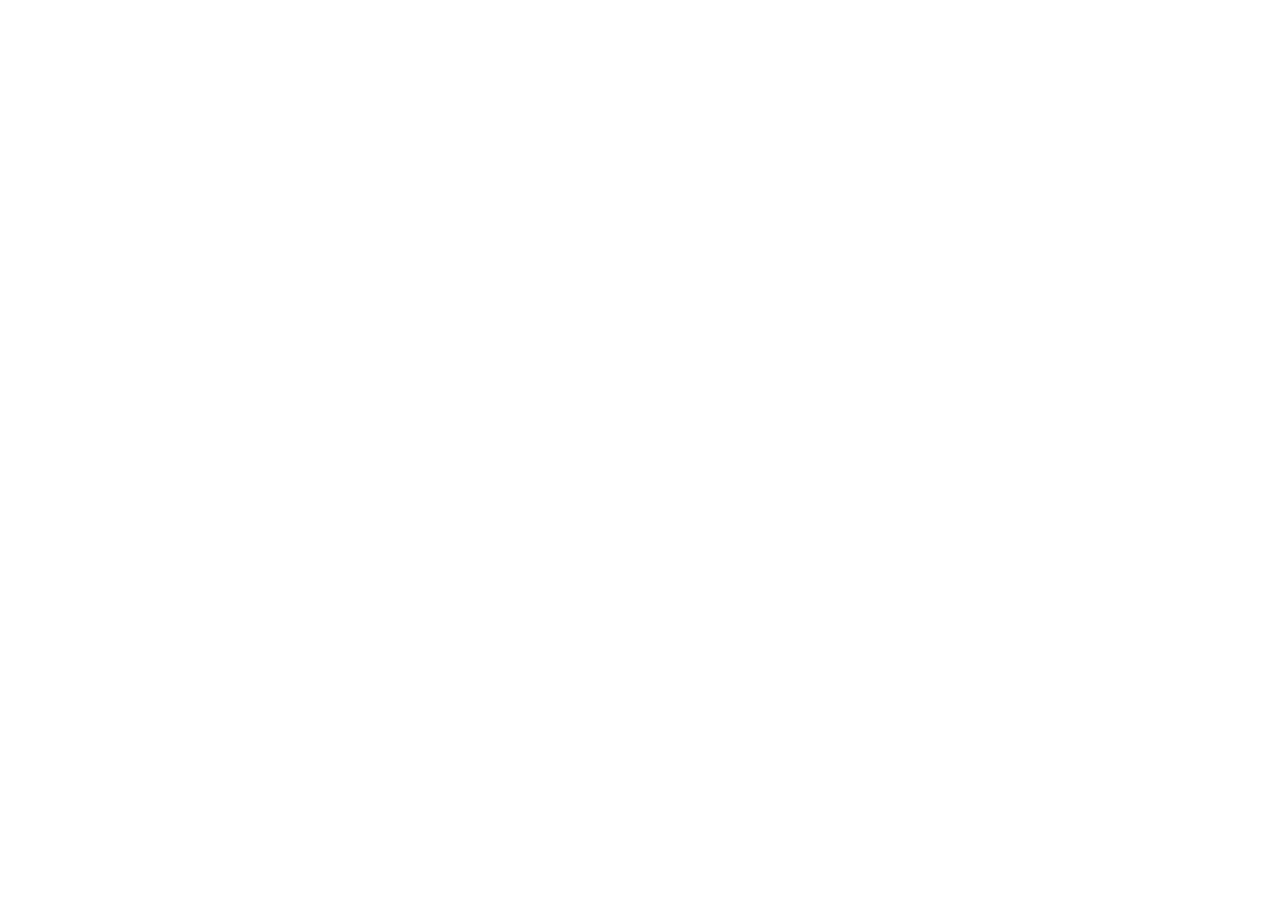
==== background-image.html @ f60418f8 "hover active and tranform" ====
<!DOCTYPE html>
<html lang="en">
<head>
    <meta charset="UTF-8">
    <meta name="viewport" content="width=device-width, initial-scale=1.0">
    <title>background-image</title>
<style>
    body {
        
    }
</style>
</head>
<body>
    
</body>
</html>
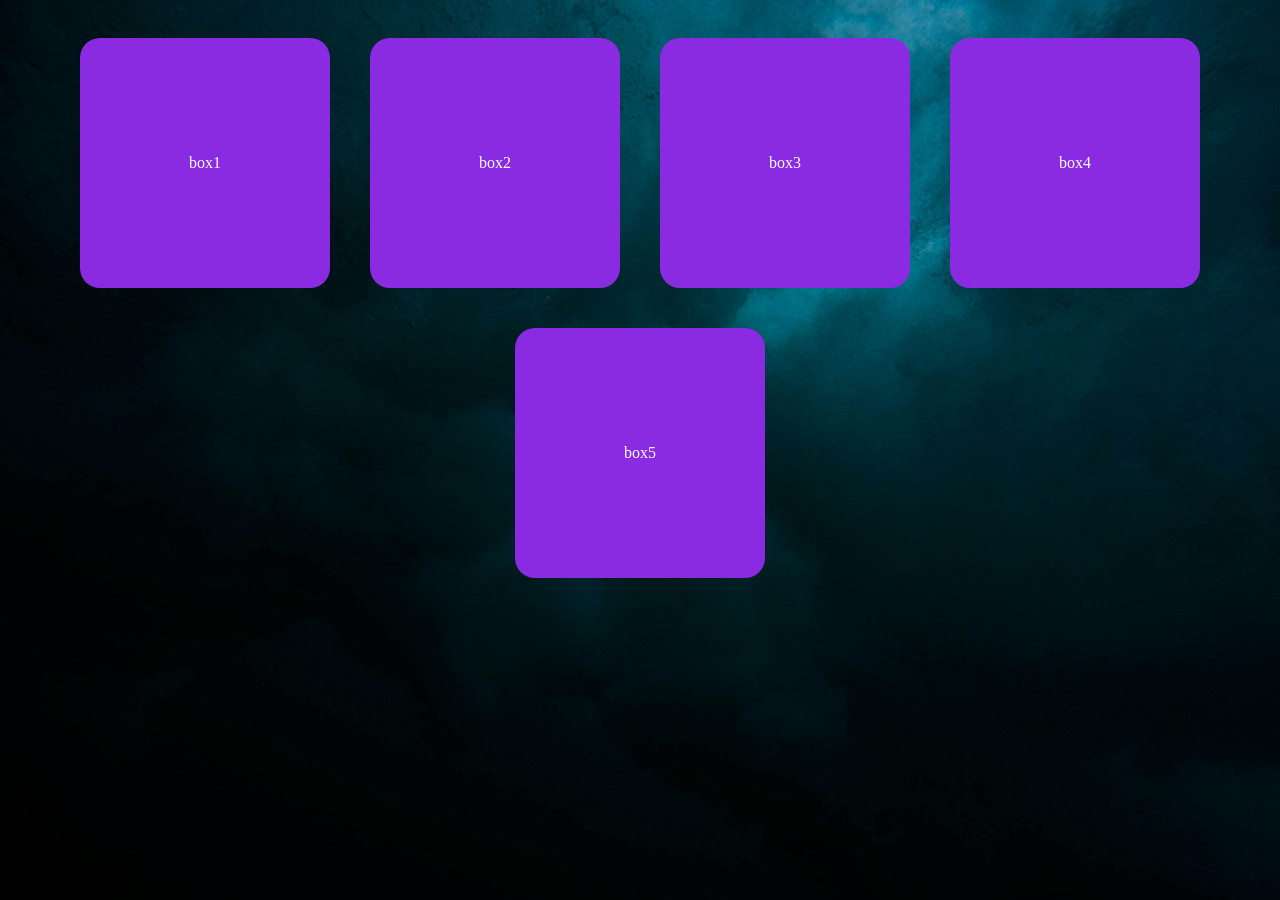
==== commit 28f8adad: "nth-child nth-child-property with animation" ====
--- a/background-image.html
+++ b/background-image.html
@@ -6,11 +6,40 @@
     <title>background-image</title>
 <style>
     body {
-        
+       background-image: url(image/jeremy-bishop-G9i_plbfDgk-unsplash.jpg); 
+      background-repeat: no-repeat;
+      background-size: cover;
     }
+.container {
+    display: flex;
+    flex-wrap: wrap;
+    justify-content: center;
+    gap: 20px;
+    padding-top: 20px;
+}
+.box {
+    color: white;
+    background-color: blueviolet;
+    display: flex;
+    height: 250px;
+    width: 250px;
+    align-items: center;
+    justify-content: center;
+    border-radius: 20px;
+    margin: 10px;
+
+}
+
+
 </style>
 </head>
 <body>
-    
+    <div class="container">
+        <div class="box box1"> box1</div>
+        <div class="box box2"> box2 </div>
+        <div class="box box3">box3</div>
+        <div class="box box4"> box4</div>
+        <div class="box box5">box5</div>
+    </div>
 </body>
 </html>
